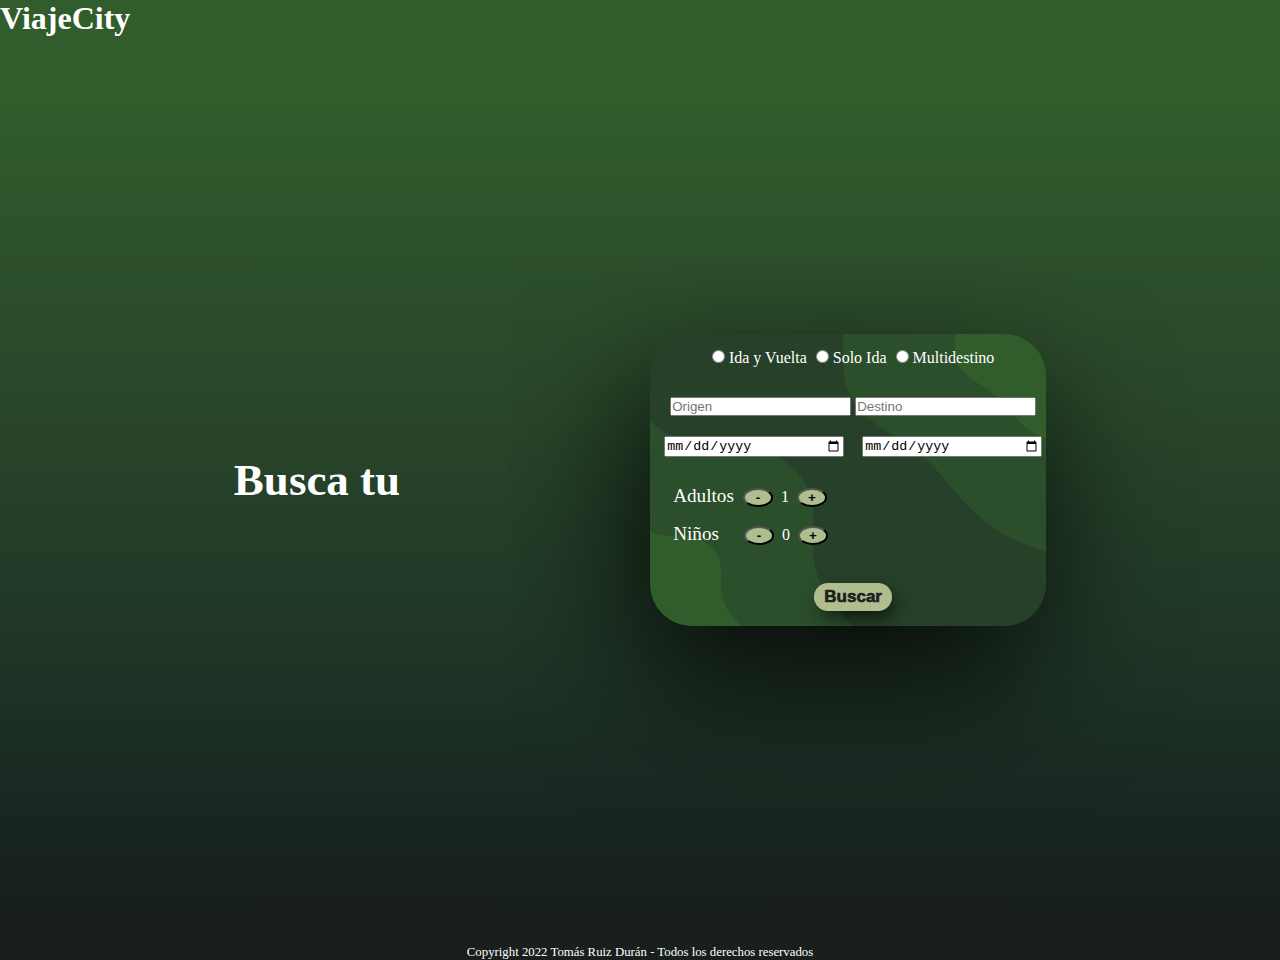
==== index.html @ 8cd8e9cb "interactuando con html DOM" ====
<!DOCTYPE html>
<html lang="es">
<head>
    <meta charset="UTF-8">
    <meta http-equiv="X-UA-Compatible" content="IE=edge">
    <meta name="viewport" content="width=device-width, initial-scale=1.0">
    <title>ViajeCity</title>
    <link href="./style/index.css" rel="stylesheet">
    <link href="https://cdn.jsdelivr.net/npm/bootstrap@5.1.3/dist/css/bootstrap.min.css" rel="stylesheet" integrity="sha384-1BmE4kWBq78iYhFldvKuhfTAU6auU8tT94WrHftjDbrCEXSU1oBoqyl2QvZ6jIW3" crossorigin="anonymous">
</head>
<body>

<header>

    <h1 class="container-fluid p-4 text-center">ViajeCity</h1>

</header>
<main class="mainIndex">

    <div>  
        <h2>Busca tu
            <li class="listaPalabras">
                <ul class="item">viaje!</ul>
                <ul class="item">destino!</ul>
                <ul class="item">aventura!</ul>
                <ul class="item">descanso!</ul>
            </li>
        </h2>
    </div> 


        <div class="contForm" id="formTotal">
            <form class="formFlight" id="flightForm" action="">
                <div class="sTrip">
                    <input type="radio" name="select-trip" id="roundTrip">
                    <label class="iyv" for="select-trip">Ida y Vuelta</label>
                    <input type="radio" name="select-trip" id="oneWay">
                    <label class="sIda" for="select-trip">Solo Ida</label>
                    <input type="radio" name="select-trip" id="multidestination">
                    <label class="multi" for="select-trip">Multidestino</label>
                </div>
                <div class="sOrigin" id="allTrips">
                    <input class="origin" id="originTrip" type="text" name="origen" placeholder="Origen">
                    <input type="text" id="destinationTrip" name="destino" placeholder="Destino">
                </div>
                <div class="sDates">    
                    <input type="date" name="trip-start" id="startTrip">
                    <input type="date" name="trip-end" id="endTrip">
                </div>
                <div class="sPeople">
                    <div class="adul">
                        <span class="atos">Adultos</span>
                        <button class="btns less" id="dec">-</button><span id="numAdultos">1</span><button class="btns plus" id="inc">+</button>
                    </div>
                    <div class="meno">
                        <span class="ninos">Niños</span>
                        <button class="less">-</button><span id="numMenores">0</span><button class="plus">+</button>
                    </div>
                </div>
                <div class="bButton">
                    <button class="sButton" id="btnBuscar">Buscar</button>
                </div>


            </form>

        </div>    
</main>
<footer>
    <div class="cajaCopy">
        <div>
            <p>Copyright 2022  Tomás Ruiz Durán - Todos los derechos reservados</p>
        </div> 
    </div>
</footer>
<script src="https://cdn.jsdelivr.net/npm/bootstrap@5.1.3/dist/js/bootstrap.bundle.min.js" integrity="sha384-ka7Sk0Gln4gmtz2MlQnikT1wXgYsOg+OMhuP+IlRH9sENBO0LRn5q+8nbTov4+1p" crossorigin="anonymous"></script>
<script src="https://cdn.jsdelivr.net/npm/@popperjs/core@2.10.2/dist/umd/popper.min.js" integrity="sha384-7+zCNj/IqJ95wo16oMtfsKbZ9ccEh31eOz1HGyDuCQ6wgnyJNSYdrPa03rtR1zdB" crossorigin="anonymous"></script>
<script src="https://cdn.jsdelivr.net/npm/bootstrap@5.1.3/dist/js/bootstrap.min.js" integrity="sha384-QJHtvGhmr9XOIpI6YVutG+2QOK9T+ZnN4kzFN1RtK3zEFEIsxhlmWl5/YESvpZ13" crossorigin="anonymous"></script>
<script src="./js/main.js"></script>

</body>
</html>
---- style/index.css ----
* {
  margin: 0;
  padding: 0;
}

header {
  background-color: #315C2B;
  height: 100px;
}

header h1 {
  color: #ffffff;
}

.mainIndex {
  height: 90vh;
  display: -webkit-box;
  display: -ms-flexbox;
  display: flex;
  -webkit-box-pack: center;
      -ms-flex-pack: center;
          justify-content: center;
  -webkit-box-align: center;
      -ms-flex-align: center;
          align-items: center;
  -webkit-box-orient: horizontal;
  -webkit-box-direction: normal;
      -ms-flex-flow: wrap row;
          flex-flow: wrap row;
  background-image: -webkit-gradient(linear, left bottom, left top, from(#181f1c), color-stop(#19251f), color-stop(#1b2b23), color-stop(#1e3225), color-stop(#213827), color-stop(#233d28), color-stop(#264229), color-stop(#29472a), color-stop(#2b4c2b), color-stop(#2d512b), color-stop(#2f572b), to(#315c2b));
  background-image: linear-gradient(to top, #181f1c, #19251f, #1b2b23, #1e3225, #213827, #233d28, #264229, #29472a, #2b4c2b, #2d512b, #2f572b, #315c2b);
}

.mainIndex h2 {
  color: #ffffff;
  -ms-flex-item-align: center;
      align-self: center;
  padding-right: 250px;
  list-style: none;
  display: -webkit-box;
  display: -ms-flexbox;
  display: flex;
  font-size: 45px;
  margin-bottom: 50px;
}

.mainIndex h2 .listaPalabras ul {
  margin: 0px;
  padding-left: 15px !important;
}

.mainIndex .contForm {
  margin-bottom: 50px;
  border-radius: 42px;
  background-image: url(../media/img/blob-scene-haikei.svg);
  background-position: center;
  background-size: cover;
  box-shadow: -11px 50px 138px -1px rgba(0, 0, 0, 0.83);
  -webkit-box-shadow: -11px 50px 138px -1px rgba(0, 0, 0, 0.83);
  -moz-box-shadow: -11px 50px 138px -1px rgba(0, 0, 0, 0.83);
}

.formFlight {
  height: auto;
  display: -webkit-box;
  display: -ms-flexbox;
  display: flex;
  -webkit-box-orient: vertical;
  -webkit-box-direction: normal;
      -ms-flex-flow: wrap column;
          flex-flow: wrap column;
  -webkit-box-pack: center;
      -ms-flex-pack: center;
          justify-content: center;
  -webkit-box-align: center;
      -ms-flex-align: center;
          align-items: center;
  color: #ffffff;
}

.formFlight .sTrip {
  padding: 15px;
}

.formFlight .sTrip .iyv {
  padding-right: 5px;
}

.formFlight .sTrip .sIda {
  padding-right: 5px;
}

.formFlight .sOrigin {
  padding: 15px;
}

.formFlight .sDates {
  padding: 5px;
  width: 100%;
  display: -webkit-box;
  display: -ms-flexbox;
  display: flex;
  -ms-flex-pack: distribute;
      justify-content: space-around;
}

.formFlight .sDates input {
  width: 176px;
}

.formFlight .sPeople {
  padding: 15px;
  -ms-flex-item-align: start;
      align-self: flex-start;
}

.formFlight .sPeople .adul {
  padding: 8px;
}

.formFlight .sPeople .adul .atos {
  margin-right: 5px;
  font-size: 1.2rem;
}

.formFlight .sPeople .meno {
  padding: 8px;
}

.formFlight .sPeople .meno .ninos {
  margin-right: 21px;
  font-size: 1.2rem;
}

.formFlight .bButton {
  padding: 15px;
}

.less {
  margin-right: 8px;
  border-radius: 50%;
  background-color: #AFBE8F;
  font-weight: bold;
  width: 30px;
}

.plus {
  margin-left: 8px;
  border-radius: 50%;
  background-color: #AFBE8F;
  font-weight: bold;
  width: 30px;
}

footer {
  background-color: #181F1C;
  text-align: center;
  display: -webkit-box;
  display: -ms-flexbox;
  display: flex;
  -webkit-box-pack: center;
      -ms-flex-pack: center;
          justify-content: center;
  -webkit-box-align: end;
      -ms-flex-align: end;
          align-items: flex-end;
  height: 50px;
}

footer .cajaCopy {
  color: #ffffff;
  padding: 0px;
  font-size: 0.8rem;
}

.item {
  position: absolute;
  -webkit-animation: roll 8s ease 1s infinite backwards;
          animation: roll 8s ease 1s infinite backwards;
}

.item:nth-child(1) {
  -webkit-animation-delay: 0s;
          animation-delay: 0s;
  opacity: 0;
}

.item:nth-child(2) {
  -webkit-animation-delay: 2s;
          animation-delay: 2s;
  opacity: 0;
}

.item:nth-child(3) {
  -webkit-animation-delay: 4s;
          animation-delay: 4s;
  opacity: 0;
}

.item:nth-child(4) {
  -webkit-animation-delay: 6s;
          animation-delay: 6s;
  opacity: 0;
}

@-webkit-keyframes roll {
  0% {
    opacity: 0;
    -webkit-transform: translate3d(0, -70%, 0);
            transform: translate3d(0, -70%, 0);
  }
  2.5%, 25% {
    opacity: 1;
    -webkit-transform: translateZ(0);
            transform: translateZ(0);
  }
  27.5%, 100% {
    opacity: 0;
    -webkit-transform: translate3d(0, 70%, 0);
            transform: translate3d(0, 70%, 0);
  }
}

@keyframes roll {
  0% {
    opacity: 0;
    -webkit-transform: translate3d(0, -70%, 0);
            transform: translate3d(0, -70%, 0);
  }
  2.5%, 25% {
    opacity: 1;
    -webkit-transform: translateZ(0);
            transform: translateZ(0);
  }
  27.5%, 100% {
    opacity: 0;
    -webkit-transform: translate3d(0, 70%, 0);
            transform: translate3d(0, 70%, 0);
  }
}

.sButton {
  padding: 4px 10px;
  border: unset;
  border-radius: 15px;
  color: #212121;
  z-index: 1;
  background: #AFBE8F;
  position: relative;
  font-weight: 1000;
  font-size: 17px;
  -webkit-box-shadow: 4px 8px 19px -3px rgba(0, 0, 0, 0.75);
  box-shadow: 4px 8px 19px -3px rgba(0, 0, 0, 0.75);
  -webkit-transition: all 250ms;
  transition: all 250ms;
  overflow: hidden;
}

.sButton::before {
  content: "";
  position: absolute;
  top: 0;
  left: 0;
  height: 100%;
  width: 0;
  border-radius: 15px;
  background-color: #212121;
  z-index: -1;
  -webkit-box-shadow: 4px 8px 19px -3px rgba(0, 0, 0, 0.27);
  box-shadow: 4px 8px 19px -3px rgba(0, 0, 0, 0.27);
  -webkit-transition: all 250ms;
  transition: all 250ms;
}

.sButton:hover {
  color: #e8e8e8;
}

.sButton:hover::before {
  width: 100%;
}

@media only screen and (max-width: 500px) {
  html, body {
    height: auto;
    min-height: 100vh;
  }
  .mainIndex h2 {
    font-size: 30px;
    margin: 0px 0px 20px;
    padding: 0px 120px 0px 0px;
  }
  .mainIndex h2 .listaPalabras ul {
    padding-left: 10px !important;
  }
  .contForm {
    width: 350px;
    margin-bottom: 100px !important;
  }
  .contForm .sOrigin {
    display: -webkit-box;
    display: -ms-flexbox;
    display: flex;
    padding: 2px;
  }
  .contForm .sOrigin input {
    width: 152px;
    height: 50px;
    text-align: center;
  }
  .contForm .sOrigin .origin {
    margin-right: 5px;
  }
  .contForm .sDates {
    display: -webkit-box;
    display: -ms-flexbox;
    display: flex;
    padding: 2px;
    width: 91%;
  }
  .contForm .sDates input {
    width: 152px;
    height: 50px;
    text-align: center;
  }
  .contForm .sPeople {
    display: -webkit-box;
    display: -ms-flexbox;
    display: flex;
    -webkit-box-orient: horizontal;
    -webkit-box-direction: normal;
        -ms-flex-flow: wrap row;
            flex-flow: wrap row;
    -webkit-box-pack: center;
        -ms-flex-pack: center;
            justify-content: center;
    -webkit-box-align: center;
        -ms-flex-align: center;
            align-items: center;
  }
}

@media only screen and (max-width: 321px) {
  html, body {
    height: auto;
    min-height: 100vh;
  }
  .mainIndex h2 {
    font-size: 28px;
    margin: 0px 0px 20px;
    padding: 0px 120px 0px 0px;
  }
  .mainIndex h2 .listaPalabras ul {
    padding-left: 10px !important;
  }
  .contForm {
    width: 300px;
  }
  .contForm .sTrip {
    padding-top: 25px;
    font-size: 13px;
  }
  .contForm .sOrigin {
    display: -webkit-box;
    display: -ms-flexbox;
    display: flex;
    padding: 2px;
  }
  .contForm .sOrigin input {
    width: 130px;
    height: 50px;
  }
  .contForm .sOrigin .origin {
    margin-right: 5px;
  }
  .contForm .sDates {
    display: -webkit-box;
    display: -ms-flexbox;
    display: flex;
    padding: 2px;
    width: 91%;
  }
  .contForm .sDates input {
    width: 135px;
    height: 50px;
    margin: 2px;
  }
  .contForm .sPeople {
    display: -webkit-box;
    display: -ms-flexbox;
    display: flex;
    -webkit-box-orient: horizontal;
    -webkit-box-direction: normal;
        -ms-flex-flow: wrap row;
            flex-flow: wrap row;
    -webkit-box-pack: center;
        -ms-flex-pack: center;
            justify-content: center;
    -webkit-box-align: center;
        -ms-flex-align: center;
            align-items: center;
  }
}
/*# sourceMappingURL=index.css.map */
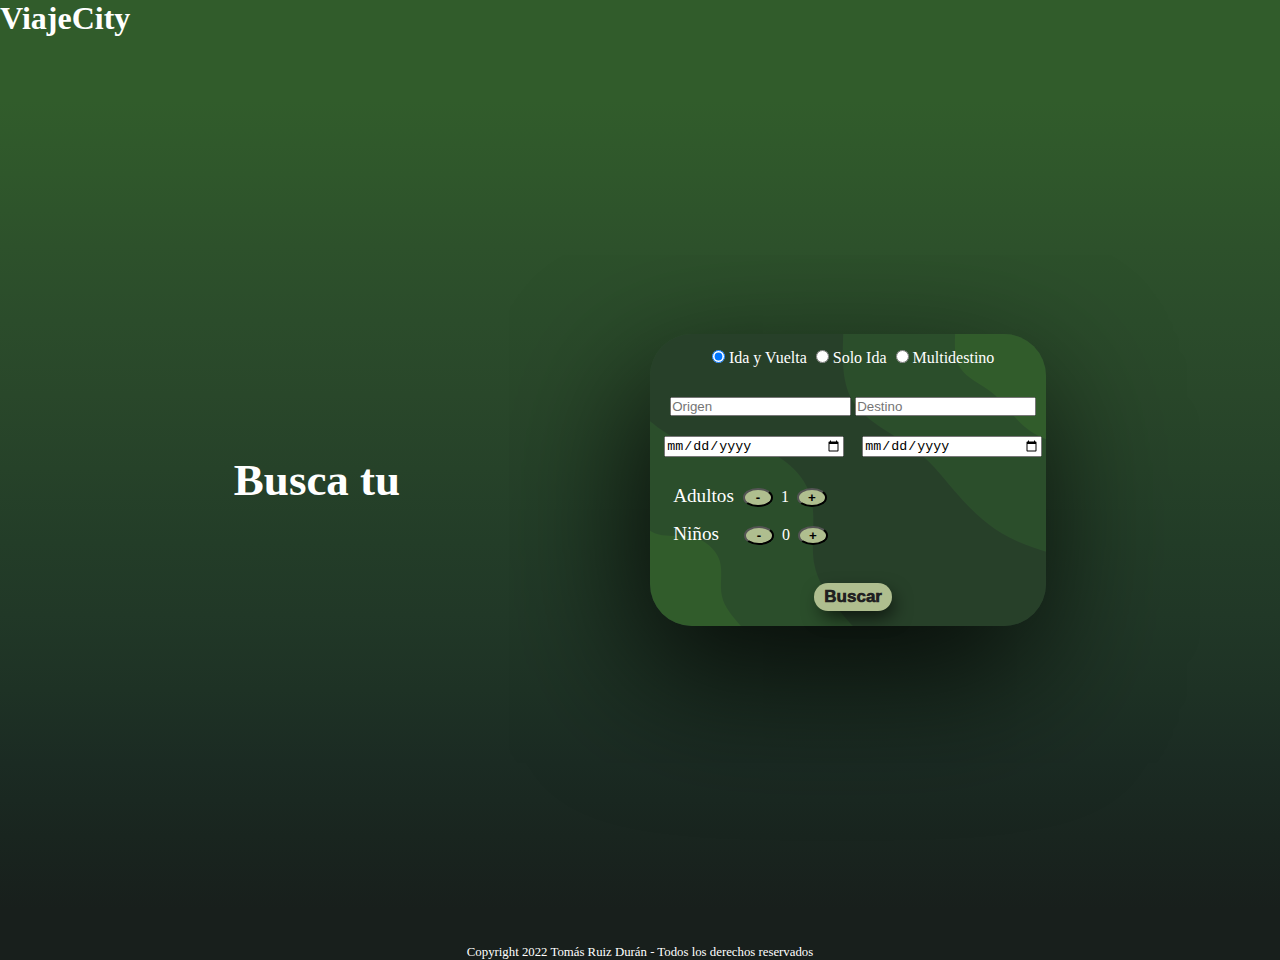
==== commit acf05c2d: "cambios visuales desde js" ====
--- a/index.html
+++ b/index.html
@@ -31,30 +31,30 @@
 
         <div class="contForm" id="formTotal">
             <form class="formFlight" id="flightForm" action="">
-                <div class="sTrip">
-                    <input type="radio" name="select-trip" id="roundTrip">
-                    <label class="iyv" for="select-trip">Ida y Vuelta</label>
-                    <input type="radio" name="select-trip" id="oneWay">
-                    <label class="sIda" for="select-trip">Solo Ida</label>
-                    <input type="radio" name="select-trip" id="multidestination">
-                    <label class="multi" for="select-trip">Multidestino</label>
+                <div class="sTrip" id="selectTrip">
+                    <input type="radio" name="tripSelect" value="roundTrip" id="tt1" checked>
+                    <label class="iyv" for="tt1">Ida y Vuelta</label>
+                    <input type="radio" name="tripSelect" value="oneWay" id="tt2">
+                    <label class="sIda" for="tt2">Solo Ida</label>
+                    <input type="radio" name="tripSelect" value="multidestination" id="tt3">
+                    <label class="multi" for="tt3">Multidestino</label>
                 </div>
                 <div class="sOrigin" id="allTrips">
                     <input class="origin" id="originTrip" type="text" name="origen" placeholder="Origen">
                     <input type="text" id="destinationTrip" name="destino" placeholder="Destino">
                 </div>
-                <div class="sDates">    
+                <div class="sDates" id="dateTrips">    
                     <input type="date" name="trip-start" id="startTrip">
                     <input type="date" name="trip-end" id="endTrip">
                 </div>
                 <div class="sPeople">
                     <div class="adul">
                         <span class="atos">Adultos</span>
-                        <button class="btns less" id="dec">-</button><span id="numAdultos">1</span><button class="btns plus" id="inc">+</button>
+                        <button class="btns less" id="btnDec">-</button><span id="numAdultos">1</span><button class="btns plus" id="btnInc">+</button>
                     </div>
                     <div class="meno">
                         <span class="ninos">Niños</span>
-                        <button class="less">-</button><span id="numMenores">0</span><button class="plus">+</button>
+                        <button class="less" id="btnDecm">-</button><span id="numMenores">0</span><button class="plus" id="btnIncm">+</button>
                     </div>
                 </div>
                 <div class="bButton">
